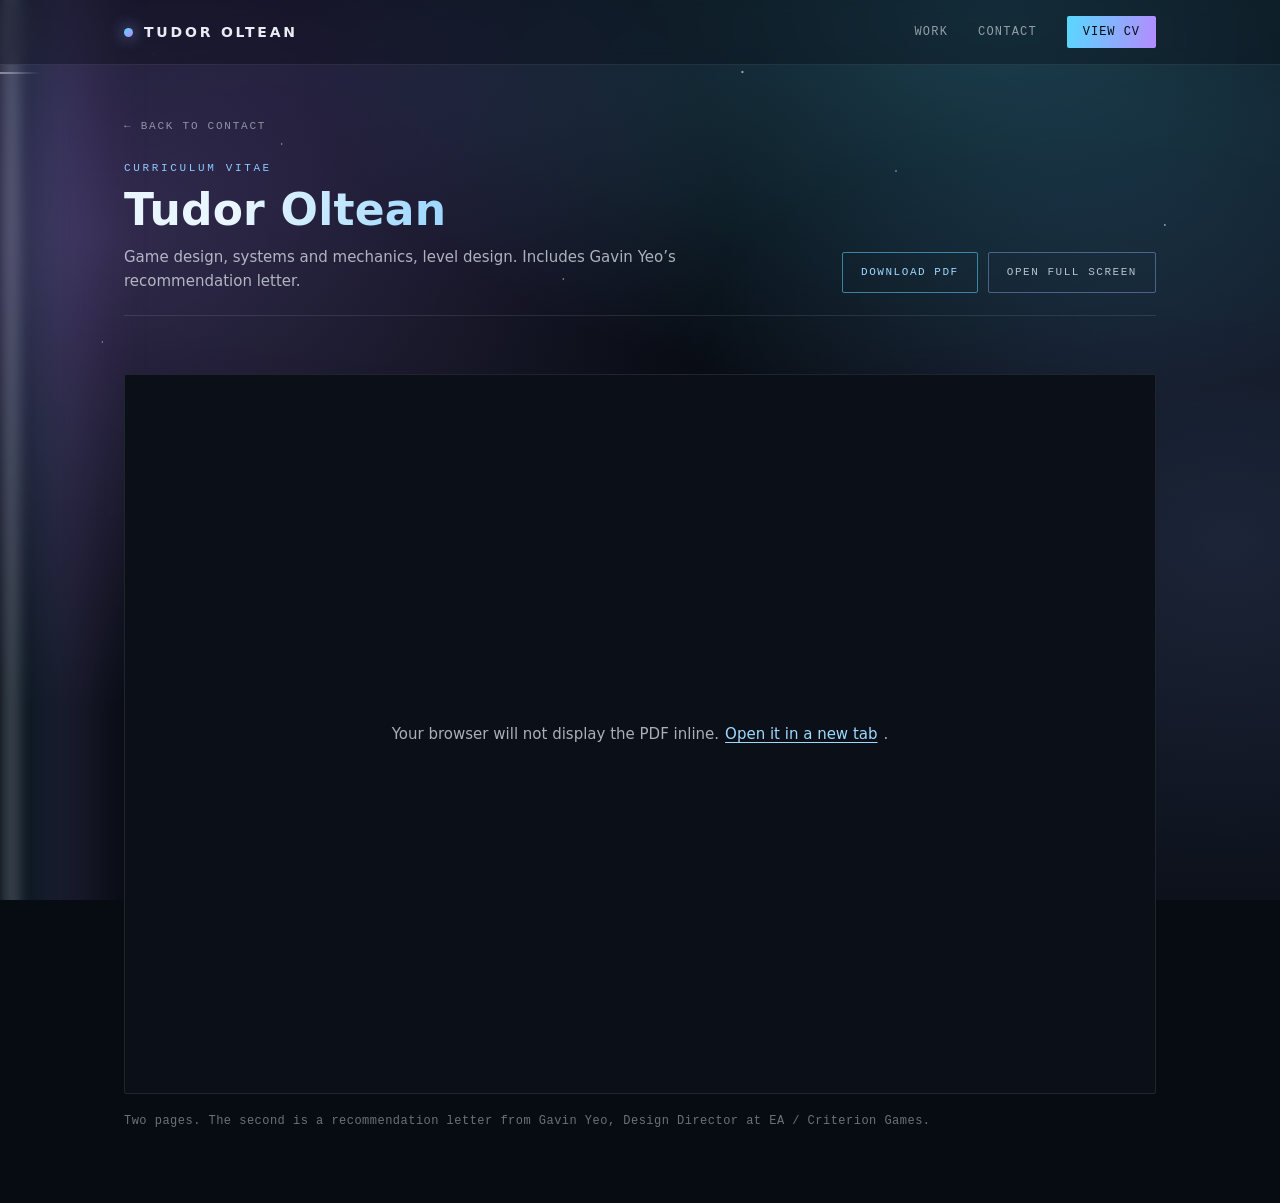
==== cv/index.html @ 08aa0250 "Replace the case study with in-site PDF viewers for the GDD and CV The case study did not read or lo" ====
<!DOCTYPE html>
<html lang="en">
<head>
	<meta charset="utf-8">
	<meta name="viewport" content="width=device-width, initial-scale=1">
	<title>Tudor Oltean | CV</title>
	<meta name="description" content="CV of Tudor Oltean, game designer. Systems and mechanics design, balancing and level design. Saxion CMGT, Enschede.">
	<meta name="theme-color" content="#070b12">
	<link rel="canonical" href="https://tdrolt.github.io/cv/">
	<meta name="referrer" content="strict-origin-when-cross-origin">
	<meta http-equiv="Content-Security-Policy" content="default-src 'self'; base-uri 'self'; object-src 'self'; form-action 'self'; script-src 'self'; style-src 'self' 'unsafe-inline' https://fonts.googleapis.com; font-src 'self' https://fonts.gstatic.com; img-src 'self' data:; frame-src 'self'; upgrade-insecure-requests">

	<meta property="og:type" content="article">
	<meta property="og:url" content="https://tdrolt.github.io/cv/">
	<meta property="og:title" content="Tudor Oltean | CV">
	<meta property="og:description" content="CV of Tudor Oltean, game designer. Systems and mechanics design, balancing and level design. Saxion CMGT, Enschede.">
	<meta property="og:image" content="https://tdrolt.github.io/images/overpower.jpg">
	<meta name="twitter:card" content="summary_large_image">

	<link rel="preconnect" href="https://fonts.googleapis.com">
	<link rel="preconnect" href="https://fonts.gstatic.com" crossorigin>
	<link href="https://fonts.googleapis.com/css2?family=Chakra+Petch:wght@600;700&family=IBM+Plex+Mono:wght@400;500&family=Source+Sans+3:wght@300;400;600&display=swap" rel="stylesheet">
	<link rel="stylesheet" href="../assets/css/style.css?v=5">

	<noscript>
		<style>
			@media (max-width:736px){
				.nav__toggle{display:none}
				.nav__links{position:static;width:auto;height:auto;flex-direction:row;flex-wrap:wrap;
					gap:16px;padding:0 0 12px;background:none;border:0;transform:none;visibility:visible}
			}
		</style>
	</noscript>
</head>
<body>

<a class="skip-link" href="#doc">Skip to the document</a>

<!-- Cosmic background layers -->
<div class="sky" aria-hidden="true">
	<div class="sky__nebula"></div>
	<div class="sky__nebula sky__nebula--accent"></div>
	<div class="sky__stars"></div>
	<div class="sky__ray sky__ray--band"></div>
	<div class="sky__ray sky__ray--core"></div>
	<div class="shooting-star shooting-star--a"></div>
	<div class="shooting-star shooting-star--b"></div>
</div>

<!-- Nav -->
<header class="nav" id="top">
	<div class="nav__inner">
		<a class="wordmark" href="../">
			<span class="wordmark__dot"></span>
			<span>Tudor Oltean</span>
		</a>

		<nav class="nav__links" id="nav-panel" aria-label="Primary">
			<a href="../#work">WORK</a>
			<a href="../#contact">CONTACT</a>
		</nav>

		<a class="btn-cv" href="../cv/">VIEW CV</a>

		<button class="nav__toggle" type="button" aria-expanded="false" aria-controls="nav-panel" aria-label="Open menu">
			<span></span><span></span><span></span>
		</button>
	</div>
</header>

<main class="viewer">

	<header class="viewer__head">
		<a class="viewer__back" href="../#contact">&larr; BACK TO CONTACT</a>
		<div class="viewer__headline">
			<div>
				<p class="eyebrow eyebrow--cyan">CURRICULUM VITAE</p>
				<h1 class="viewer__title">Tudor Oltean</h1>
				<p class="viewer__sub">Game design, systems and mechanics, level design. Includes Gavin Yeo&rsquo;s recommendation letter.</p>
			</div>
			<div class="viewer__actions">
				<a class="viewer__btn viewer__btn--primary" href="../assets/cv.pdf" download="Tudor Oltean CV.pdf">DOWNLOAD PDF</a>
				<a class="viewer__btn" href="../assets/cv.pdf" target="_blank" rel="noopener">OPEN FULL SCREEN</a>
			</div>
		</div>
	</header>

	<!-- Browsers render this with their own PDF viewer. Phones often refuse to,
	     so the fallback inside the frame is a real link rather than a message. -->
	<div class="viewer__frame" id="doc">
		<iframe title="Tudor Oltean CV" src="../assets/cv.pdf#view=FitH"></iframe>
		<p class="viewer__fallback">
			Your browser will not display the PDF inline.
			<a href="../assets/cv.pdf" target="_blank" rel="noopener">Open it in a new tab</a>.
		</p>
	</div>

	<p class="viewer__note">Two pages. The second is a recommendation letter from Gavin Yeo, Design Director at EA / Criterion Games.</p>

</main>

<script src="../assets/js/site.js?v=5" defer></script>
</body>
</html>
---- assets/css/style.css ----
/* =========================================================
   Tudor Oltean , portfolio
   Design tokens, layout and motion for the cosmic redesign.
   ========================================================= */

:root{
	--bg:            #070b12;
	--surface:       rgba(10,15,24,.62);
	--surface-hi:    rgba(12,18,28,.72);
	--surface-about: rgba(9,13,22,.55);
	--panel:         #0a0f18;

	--text:          #e8edf5;
	--text-78:       rgba(232,237,245,.78);
	--text-75:       rgba(232,237,245,.75);
	--text-70:       rgba(232,237,245,.72);
	--text-68:       rgba(232,237,245,.68);
	--text-60:       rgba(232,237,245,.60);
	--text-55:       rgba(232,237,245,.55);
	--text-45:       rgba(232,237,245,.45);
	--text-35:       rgba(232,237,245,.35);

	--cyan:          #58d8ff;
	--cyan-soft:     #8ee2ff;
	--cyan-text:     #9fd9ff;
	--cyan-eyebrow:  #8ec8ff;
	--cyan-nav:      #7fc9ff;
	--blue:          #a9c7ff;
	--violet:        #b48bff;
	--violet-soft:   #c6b0ff;
	--violet-text:   #c3a8ff;

	--grad:          linear-gradient(100deg,#58d8ff,#b48bff);
	--grad-text:     linear-gradient(100deg,#eaf6ff 20%,#9fd9ff 55%,#c3a8ff 90%);

	--line:          rgba(255,255,255,.10);
	--line-strong:   rgba(255,255,255,.13);
	--line-faint:    rgba(255,255,255,.08);
	--line-nav:      rgba(255,255,255,.09);

	--radius:        2px;
	--shadow-card:   0 20px 60px -30px rgba(140,170,255,.55);
	--shadow-violet: 0 20px 60px -30px rgba(170,140,255,.55);
	--shadow-feat:   0 26px 80px -32px rgba(140,170,255,.60);

	--ease-card:     cubic-bezier(.2,.7,.3,1);

	--mono:          'IBM Plex Mono', ui-monospace, SFMono-Regular, Menlo, monospace;
	--display:       'Chakra Petch', system-ui, sans-serif;
	--body:          'Source Sans 3', system-ui, -apple-system, sans-serif;

	--pad:           44px;
	--maxw:          1120px;
	--nav-h:         64px;
}

/* ---------- reset ---------- */

*,*::before,*::after{box-sizing:border-box}

html{
	scroll-behavior:smooth;
	/* The closed mobile nav panel is parked off the right edge; it is fixed, so
	   only a clip on the root keeps it out of the page's scrollable width.
	   Must be `clip`, not `hidden`: `hidden` makes this a scroll container,
	   which would stop the sticky nav from sticking. */
	overflow-x:clip;
}

body{
	margin:0;
	background:var(--bg);
	color:var(--text);
	font:300 16px/1.6 var(--body);
	-webkit-font-smoothing:antialiased;
	overflow-x:clip;
}

h1,h2,h3,h4,p{margin:0}
img{max-width:100%;display:block}
/* the <picture> wrappers are plumbing only , let the img be the layout box */
picture{display:contents}
a{color:inherit;text-decoration:none}

:focus-visible{
	outline:2px solid var(--cyan-text);
	outline-offset:3px;
}

.skip-link{
	position:absolute;left:-9999px;top:0;z-index:100;
	background:var(--panel);color:var(--cyan-text);
	font:500 12px/1 var(--mono);letter-spacing:.1em;
	padding:12px 18px;border:1px solid var(--line-strong);
}
.skip-link:focus{left:12px;top:12px}

/* ---------- shared type ---------- */

.eyebrow{
	font:400 11px/1 var(--mono);
	letter-spacing:.24em;
	color:var(--text-55);
	text-transform:uppercase;
}
.eyebrow--cyan{color:var(--cyan-eyebrow)}

/* =========================================================
   Cosmic background
   ========================================================= */

.sky{
	position:fixed;
	inset:0;
	z-index:-1;
	pointer-events:none;
	overflow:hidden;
}

.sky__nebula{
	position:absolute;inset:0;
	background:
		radial-gradient(700px 460px at 22% 8%,rgba(120,90,220,.22),transparent 70%),
		radial-gradient(620px 420px at 88% 34%,rgba(60,150,220,.18),transparent 72%),
		radial-gradient(760px 520px at 40% 78%,rgba(140,90,200,.14),transparent 74%);
}

.sky__nebula--accent{
	background:
		radial-gradient(1100px 620px at 78% 1%,rgba(88,216,255,.26),transparent 64%),
		radial-gradient(950px 720px at 8% 26%,rgba(180,139,255,.24),transparent 66%),
		radial-gradient(900px 700px at 96% 60%,rgba(140,170,255,.16),transparent 68%),
		linear-gradient(180deg,rgba(7,11,18,.55) 0%,rgba(7,11,18,.8) 42%,var(--bg) 72%);
}

.sky__stars{
	position:absolute;inset:0;
	background-image:
		radial-gradient(1.4px 1.4px at 12% 6%,#fff,transparent),
		radial-gradient(1px 1px at 32% 3%,rgba(255,255,255,.8),transparent),
		radial-gradient(1.6px 1.6px at 58% 8%,#cfe9ff,transparent),
		radial-gradient(1px 1px at 84% 4%,#fff,transparent),
		radial-gradient(1.2px 1.2px at 22% 16%,rgba(226,214,255,.8),transparent),
		radial-gradient(1px 1px at 70% 19%,#fff,transparent),
		radial-gradient(1.4px 1.4px at 91% 25%,rgba(207,233,255,.9),transparent),
		radial-gradient(1px 1px at 44% 31%,#fff,transparent),
		radial-gradient(1.2px 1.2px at 8% 38%,rgba(226,214,255,.7),transparent),
		radial-gradient(1px 1px at 64% 44%,#fff,transparent),
		radial-gradient(1.3px 1.3px at 18% 57%,#cfe9ff,transparent),
		radial-gradient(1px 1px at 86% 66%,#fff,transparent),
		radial-gradient(1.2px 1.2px at 38% 73%,rgba(226,214,255,.7),transparent),
		radial-gradient(1px 1px at 74% 84%,#fff,transparent),
		radial-gradient(1.4px 1.4px at 26% 92%,#cfe9ff,transparent);
	animation:twinkle 6s ease-in-out infinite;
}

@keyframes twinkle{
	0%,100%{opacity:.35}
	50%{opacity:1}
}

/* Cosmic ray , 60s loop, ~2s crossing. Deliberately faint. */
.sky__ray{
	position:absolute;
	top:-10%;left:0;height:120%;
	animation:ray 60s linear infinite;
	animation-delay:8s;
}
.sky__ray--band{
	width:120px;
	background:linear-gradient(90deg,transparent,rgba(88,216,255,.10) 30%,rgba(180,139,255,.14) 55%,transparent);
	filter:blur(22px);
}
.sky__ray--core{
	width:22px;
	background:linear-gradient(90deg,transparent,rgba(226,240,255,.34),transparent);
	filter:blur(7px);
}

@keyframes ray{
	0%   {transform:translateX(-40%) rotate(14deg);opacity:0}
	0.4% {opacity:.55}
	2.4% {opacity:.5}
	3.2% {transform:translateX(120%) rotate(14deg);opacity:0}
	100% {transform:translateX(120%) rotate(14deg);opacity:0}
}

.shooting-star{
	position:absolute;
	left:-200px;
	animation:shoot 22s linear infinite;
}
.shooting-star--a{
	top:8%;left:-140px;width:180px;height:1.5px;
	background:linear-gradient(90deg,transparent,rgba(255,255,255,.95),rgba(180,139,255,0));
	animation-duration:22s;animation-delay:3s;
}
.shooting-star--b{
	top:54%;width:130px;height:1px;
	background:linear-gradient(90deg,transparent,rgba(200,225,255,.8),transparent);
	animation-duration:31s;animation-delay:14s;
}

@keyframes shoot{
	0%  {transform:translate3d(0,0,0) rotate(20deg);opacity:0}
	4%  {opacity:1}
	18% {opacity:1}
	26% {transform:translate3d(620px,240px,0) rotate(20deg);opacity:0}
	100%{transform:translate3d(620px,240px,0) rotate(20deg);opacity:0}
}

/* =========================================================
   Nav
   ========================================================= */

.nav{
	position:sticky;
	top:0;
	z-index:50;
	background:rgba(7,11,18,.35);
	backdrop-filter:blur(8px);
	-webkit-backdrop-filter:blur(8px);
	border-bottom:1px solid var(--line-nav);
}

.nav__inner{
	max-width:var(--maxw);
	margin:0 auto;
	min-height:var(--nav-h);
	padding:0 var(--pad);
	display:flex;
	align-items:center;
	gap:30px;
}

.wordmark{
	display:flex;
	align-items:center;
	gap:11px;
	margin-right:auto;
	font:700 14px/1 var(--display);
	letter-spacing:.2em;
	text-transform:uppercase;
}
.wordmark__dot{
	width:9px;height:9px;border-radius:50%;
	background:linear-gradient(135deg,var(--cyan),var(--violet));
	box-shadow:0 0 16px rgba(140,180,255,.9);
	flex:none;
}

.nav__links{
	display:flex;
	align-items:center;
	gap:30px;
}
.nav__links a{
	font:400 12px/1 var(--mono);
	letter-spacing:.1em;
	color:var(--text-60);
	transition:color .25s;
}
.nav__links a:hover,
.nav__links a.is-active{color:var(--cyan-nav)}

.btn-cv{
	font:500 12px/1 var(--mono);
	letter-spacing:.08em;
	color:var(--bg);
	background:var(--grad);
	padding:10px 16px;
	border-radius:var(--radius);
	transition:box-shadow .3s;
	white-space:nowrap;
}
.btn-cv:hover{box-shadow:0 0 26px rgba(140,180,255,.6)}

.nav__toggle{
	display:none;
	width:36px;height:36px;
	padding:0;
	background:none;
	border:1px solid var(--line-strong);
	border-radius:var(--radius);
	cursor:pointer;
	flex-direction:column;
	align-items:center;
	justify-content:center;
	gap:4px;
}
.nav__toggle span{
	display:block;
	width:16px;height:1px;
	background:var(--text);
	transition:transform .3s,opacity .3s;
}
.nav__toggle[aria-expanded="true"] span:nth-child(1){transform:translateY(5px) rotate(45deg)}
.nav__toggle[aria-expanded="true"] span:nth-child(2){opacity:0}
.nav__toggle[aria-expanded="true"] span:nth-child(3){transform:translateY(-5px) rotate(-45deg)}

/* =========================================================
   Layout shell
   ========================================================= */

.hero,
.work,
.about__inner,
.about__skills,
.contact__inner,
.footer{
	max-width:var(--maxw);
	margin:0 auto;
	padding-left:var(--pad);
	padding-right:var(--pad);
}

/* =========================================================
   Hero
   ========================================================= */

.hero{
	/* Scroll progress through the first screen, 0 -> 1. Set by site.js;
	   stays 0 without JS or under reduced motion, which is the large state. */
	--hero-p:0;
	--name-lg:118px;
	--name-sm:86px;

	position:relative;
	/* fills the screen under the nav, so the name, tagline and arrow are all
	   that is visible before the first scroll */
	min-height:calc(100vh - var(--nav-h));
	min-height:calc(100dvh - var(--nav-h));
	padding-top:40px;
	padding-bottom:40px;
	display:flex;
	flex-direction:column;
	align-items:center;
	justify-content:center;
	text-align:center;
	gap:22px;
	scroll-margin-top:var(--nav-h);
}

.hero > *:not(.constellation){position:relative}

.hero__eyebrow{letter-spacing:.34em;color:var(--cyan-eyebrow)}

.hero__name{
	font:700 86px/.98 var(--display);
	/* eases from --name-lg down to the resting --name-sm as the hero scrolls by */
	font-size:calc(var(--name-lg) - (var(--name-lg) - var(--name-sm)) * var(--hero-p));
	letter-spacing:.005em;
	background:var(--grad-text);
	-webkit-background-clip:text;
	background-clip:text;
	color:transparent;
}

.hero__tagline{
	max-width:620px;
	font:300 18px/1.6 var(--body);
	color:var(--text-75);
	text-wrap:pretty;
}

.continue{
	margin-top:16px;
	display:flex;
	flex-direction:column;
	align-items:center;
	gap:12px;
	animation:bob 3.4s ease-in-out infinite;
	/* it is a "scroll down" hint, so it retires once you have */
	opacity:calc(1 - var(--hero-p));
}
.continue__circle{
	position:relative;
	width:44px;height:44px;
	border:1px solid rgba(140,190,255,.6);
	border-radius:50%;
	display:flex;
	align-items:center;
	justify-content:center;
}
.continue__ring{
	position:absolute;inset:-1px;
	border:1px solid rgba(180,139,255,.55);
	border-radius:50%;
	animation:pulsering 2.8s ease-out infinite;
}
.continue__arrow{font-size:15px;color:var(--cyan-text);line-height:1}
.continue__label{
	font:400 10px/1 var(--mono);
	letter-spacing:.22em;
	color:var(--text-45);
}

@keyframes bob{
	0%,100%{transform:translateY(0)}
	50%{transform:translateY(7px)}
}
@keyframes pulsering{
	0%{transform:scale(1);opacity:.55}
	100%{transform:scale(1.9);opacity:0}
}

/* ---------- constellations ---------- */

.constellation{
	position:absolute;
	pointer-events:none;
	overflow:visible;
}
.constellation--hero{
	inset:0;
	width:100%;height:100%;
}
.constellation--stack{
	left:0;top:0;
	width:100%;height:100%;
}

.constellation .line{
	/* --len is the path's own length: retracted by exactly that much, the line
	   is fully hidden, and it draws end to end. site.js measures the real
	   value and corrects the estimate in the markup. */
	stroke-dashoffset:var(--len);
	transition:stroke-dashoffset 7s ease-out;
}
.constellation.is-drawn .line{stroke-dashoffset:0}

.constellation .node{
	filter:drop-shadow(0 0 6px rgba(120,180,255,.9));
	opacity:0;
	transition:opacity 1.2s ease-out 1.2s;
}
.constellation.is-drawn .node{opacity:1}
.constellation.is-drawn .node--pulse{animation:nodepulse 4s ease-in-out infinite 2s}

@keyframes nodepulse{
	0%,100%{opacity:.7}
	50%{opacity:1}
}

/* =========================================================
   Selected work
   ========================================================= */

.work{
	padding-bottom:70px;
	scroll-margin-top:var(--nav-h);
}

.rule{
	display:flex;
	align-items:baseline;
	justify-content:space-between;
	padding-bottom:20px;
	margin-bottom:34px;
	border-bottom:1px solid var(--line);
}
.rule__title{font-weight:400}
.rule__count{
	font:400 11px/1 var(--mono);
	color:var(--text-35);
}

/* ---------- card shell ---------- */

.card{
	display:grid;
	border:1px solid var(--line);
	background:var(--surface);
	position:relative;
	transition:transform .45s var(--ease-card),box-shadow .45s,border-color .45s;
	transform-style:preserve-3d;
}
.card:hover{box-shadow:var(--shadow-card);border-color:rgba(140,190,255,.5)}
.card--violet:hover{box-shadow:var(--shadow-violet);border-color:rgba(180,139,255,.5)}

.card__body{
	padding:32px 34px;
	display:flex;
	flex-direction:column;
	gap:14px;
	justify-content:center;
	min-width:0;
}

.card__media{
	position:relative;
	min-height:240px;
	overflow:hidden;
	background:var(--panel);
}
.card__media img{
	width:100%;height:100%;
	object-fit:cover;
	min-height:240px;
}
.card--image-right .card__media{border-left:1px solid var(--line)}

/* ---------- live 3D embeds (cards 03/04) ---------- */

/* An iframe swallows its own pointer events, so these cards cannot be one big
   link like the others: the title and the CTA carry the link instead. */
.card__media--embed{background:var(--panel);min-height:340px}
.card__media--embed iframe{
	display:block;
	width:100%;
	height:100%;
	min-height:340px;
	border:0;
}
.card--embed .card__title a{transition:color .3s}
.card--embed .card__title a:hover{color:var(--cyan-text)}
/* no pointer tilt on these , transforming a parent of an iframe forces the
   viewer to re-rasterise every frame */
.card--embed{transition:box-shadow .45s,border-color .45s}

.card__index{
	font:400 11px/1 var(--mono);
	letter-spacing:.18em;
	color:var(--cyan-soft);
}
.card--violet .card__index{color:var(--violet-soft)}

.card__title{
	font:700 25px/1.18 var(--display);
	letter-spacing:.005em;
	text-wrap:balance;
}

.card__text{
	font:300 15px/1.7 var(--body);
	color:var(--text-78);
	text-wrap:pretty;
}

/* ---------- featured card ---------- */

.card--featured{
	grid-template-columns:1.15fr .85fr;
	border-color:var(--line-strong);
	background:var(--surface-hi);
	backdrop-filter:blur(6px);
	-webkit-backdrop-filter:blur(6px);
	margin-bottom:56px;
}
.card--featured:hover{
	border-color:rgba(150,190,255,.55);
	box-shadow:var(--shadow-feat);
}
.card--featured .card__body{padding:40px 38px;gap:18px}
.card--featured .card__text{font-size:16px;line-height:1.7;color:var(--text-78)}

.card__meta{display:flex;align-items:center;gap:12px;flex-wrap:wrap}

.badge{
	font:500 10px/1 var(--mono);
	letter-spacing:.2em;
	color:var(--bg);
	background:var(--grad);
	padding:5px 9px;
}
.kicker{
	font:400 11px/1 var(--mono);
	letter-spacing:.16em;
	color:rgba(232,237,245,.5);
}

.card__title--featured{font-size:40px;line-height:1.06}

.tags{display:flex;gap:8px;flex-wrap:wrap;margin-top:2px}
.tag{
	font:400 11px/1 var(--mono);
	color:var(--text-68);
	padding:7px 11px;
	border:1px solid rgba(140,190,255,.28);
}
.tag--blue{border-color:rgba(160,170,255,.28)}
.tag--violet{border-color:rgba(180,139,255,.28)}

.card__cta{
	margin-top:2px;
	align-self:flex-start;
	font:500 11px/1 var(--mono);
	letter-spacing:.12em;
	color:var(--cyan-text);
	border-bottom:1px solid rgba(150,190,255,.45);
	padding-bottom:6px;
	transition:color .3s,border-color .3s;
}
.card--featured .card__cta{margin-top:10px;font-size:12px}

/* on hover the underline takes on whichever accent the card carries */
.card:hover .card__cta{color:#fff;border-color:var(--cyan-text)}
.card--violet:hover .card__cta,
.card--featured:hover .card__cta{color:#fff;border-color:var(--violet-text)}

.card__media--featured{min-height:330px;border-left:1px solid rgba(255,255,255,.12)}
.card__media--featured img{min-height:330px}
.card__media--featured::after{
	content:"";
	position:absolute;inset:0;
	background:
		linear-gradient(90deg,rgba(12,18,28,.78),transparent 45%),
		radial-gradient(300px 240px at 90% 90%,rgba(180,139,255,.28),transparent);
}

/* ---------- stack ---------- */

.work__stack{
	position:relative;
	display:flex;
	flex-direction:column;
	gap:26px;
}
.work__stack > .card{position:relative}

.card--image-left{grid-template-columns:.9fr 1.1fr}
.card--image-right{grid-template-columns:1.1fr .9fr}

/* =========================================================
   About
   ========================================================= */

.about{
	border-top:1px solid var(--line);
	background:var(--surface-about);
	scroll-margin-top:var(--nav-h);
}
.about__inner{
	padding-top:56px;
	padding-bottom:34px;
	display:grid;
	grid-template-columns:260px 1fr;
	gap:48px;
	align-items:start;
}

.about__aside{display:flex;flex-direction:column;gap:16px}
.about__portrait{
	width:220px;height:220px;
	border-radius:50%;
	object-fit:cover;
	box-shadow:0 0 0 1px rgba(150,190,255,.35),0 0 60px -12px rgba(140,170,255,.55);
}
.about__social{display:flex;gap:14px;padding-left:6px;flex-wrap:wrap}
.about__social a{
	font:400 11px/1 var(--mono);
	letter-spacing:.14em;
	color:var(--text-60);
	transition:color .25s;
}
.about__social a:hover{color:var(--cyan-text)}

.about__main{display:flex;flex-direction:column;gap:20px}
.about__bio{
	max-width:620px;
	font:300 16px/1.72 var(--body);
	color:var(--text-78);
	text-wrap:pretty;
}
/* "About me" and "Skills" are the same rank, so they share one treatment */
.about__title,
.about__skills-title{
	font:700 21px/1.2 var(--display);
	letter-spacing:.01em;
	color:var(--text);
}

/* Skills sits below the about grid rather than inside its right-hand column,
   so it gets the full page width and the category labels have room of their
   own on the left. */

.about__skills{
	padding-bottom:64px;
	display:flex;
	flex-direction:column;
	gap:8px;
}

.skillset{
	--sk:var(--cyan-soft);
	--sk-glow:rgba(88,216,255,.30);
	--sk-edge:rgba(88,216,255,.22);
	display:grid;
	grid-template-columns:210px 1fr;
	gap:16px 26px;
	align-items:baseline;
	padding-top:20px;
	border-top:1px solid var(--line-faint);
}
.skillset:first-of-type{margin-top:6px}
.skillset--blue{
	--sk:var(--blue);
	--sk-glow:rgba(140,170,255,.30);
	--sk-edge:rgba(140,170,255,.22);
}
.skillset--violet{
	--sk:var(--violet-soft);
	--sk-glow:rgba(180,139,255,.30);
	--sk-edge:rgba(180,139,255,.22);
}

.skillset__label{
	font:400 10px/1.5 var(--mono);
	letter-spacing:.18em;
	color:var(--sk);
}

.skillset__items{display:flex;flex-wrap:wrap;gap:9px}

.skill{
	font:400 10px/1 var(--mono);
	letter-spacing:.15em;
	text-transform:uppercase;
	color:var(--text-75);
	padding:8px 14px;
	border:1px solid var(--sk-edge);
	border-radius:100px;
	/* faint top-edge highlight over a translucent fill reads as glass, and the
	   halo picks up whichever accent the category carries */
	background:linear-gradient(180deg,rgba(255,255,255,.05),rgba(10,15,24,.34));
	box-shadow:0 0 15px -5px var(--sk-glow),inset 0 1px 0 rgba(255,255,255,.06);
	transition:box-shadow .28s,border-color .28s,color .28s;
}
.skill:hover{
	color:var(--text);
	border-color:var(--sk);
	box-shadow:0 0 24px -3px var(--sk-glow),inset 0 1px 0 rgba(255,255,255,.10);
}

/* =========================================================
   Contact + footer
   ========================================================= */

.contact{
	border-top:1px solid var(--line);
	scroll-margin-top:var(--nav-h);
}
.contact__inner{
	padding-top:56px;
	padding-bottom:0;
	display:flex;
	align-items:flex-end;
	justify-content:space-between;
	gap:40px;
	flex-wrap:wrap;
}

.contact__lead{display:flex;flex-direction:column;gap:14px}
.contact__headline{
	font:700 44px/1.05 var(--display);
	letter-spacing:.005em;
	max-width:460px;
	text-wrap:balance;
}

.btn-email{
	margin-top:10px;
	align-self:flex-start;
	font:500 12px/1 var(--mono);
	letter-spacing:.1em;
	color:var(--cyan-text);
	background:transparent;
	border:1px solid rgba(150,190,255,.5);
	padding:14px 20px;
	border-radius:var(--radius);
	transition:color .3s,border-color .3s,box-shadow .3s;
	word-break:break-word;
}
.btn-email:hover{
	color:#fff;
	border-color:var(--violet-text);
	box-shadow:0 0 26px -6px rgba(140,180,255,.7);
}

.contact__details{
	display:grid;
	grid-template-columns:1fr 1fr;
	gap:26px 44px;
}
.detail__label{
	font:400 10px/1 var(--mono);
	letter-spacing:.2em;
	color:var(--text-45);
}
.detail__value{
	margin-top:10px;
	font:300 14px/1.6 var(--body);
	color:var(--text-75);
}
.detail__value a{transition:color .25s}
.detail__value a:hover{color:var(--cyan-text)}

.footer{
	margin-top:46px;
	padding-top:20px;
	padding-bottom:40px;
	border-top:1px solid var(--line-faint);
	display:flex;
	gap:26px;
	flex-wrap:wrap;
	font:400 10px/1.6 var(--mono);
	letter-spacing:.14em;
	color:var(--text-35);
}
.footer{border-top-width:1px}

/* =========================================================
   Responsive
   ========================================================= */

@media (max-width:980px){
	.hero{--name-lg:76px;--name-sm:56px}
	.contact__headline{font-size:36px}

	.card--featured,
	.card--image-left,
	.card--image-right{grid-template-columns:1fr}

	/* Image always sits below the text once stacked, whichever order the two
	   are in the markup , so the copy leads on every card. */
	.card__body{order:1}
	.card__media{order:2;border-left:0;border-top:1px solid var(--line)}
	.card__media--featured{border-top-color:rgba(255,255,255,.12)}
	/* stacked, the media becomes a fixed band instead of a full-height column */
	.card__media,
	.card__media img{height:240px;min-height:0}
	.card__media--embed,
	.card__media--embed iframe{height:320px;min-height:0}
	.card__media--featured,
	.card__media--featured img{height:280px;min-height:0}
	/* the side-on scrim reads wrong stacked; fade toward the text above instead */
	.card__media--featured::after{
		background:
			linear-gradient(180deg,rgba(12,18,28,.72),transparent 45%),
			radial-gradient(300px 240px at 90% 90%,rgba(180,139,255,.28),transparent);
	}

	.about__inner{grid-template-columns:1fr;gap:34px}
	.constellation--stack{display:none}
}

@media (max-width:736px){
	:root{--pad:22px}

	.hero{--name-lg:56px;--name-sm:44px;padding-top:32px;padding-bottom:32px}
	.hero__tagline{font-size:16px}
	.hero__eyebrow{letter-spacing:.24em}

	.constellation{display:none}

	/* nav collapses to a slide-in panel; the CV button stays in the bar */
	.nav__inner{gap:14px;padding-top:12px;padding-bottom:12px}
	.nav__toggle{display:flex;order:3}
	.btn-cv{order:2;padding:9px 12px;font-size:11px}

	.nav__links{
		order:4;
		position:fixed;
		top:var(--nav-h);
		right:0;
		width:min(280px,80vw);
		height:calc(100dvh - var(--nav-h));
		flex-direction:column;
		align-items:flex-start;
		gap:26px;
		padding:30px 26px;
		background:rgba(8,12,20,.96);
		backdrop-filter:blur(10px);
		-webkit-backdrop-filter:blur(10px);
		border-left:1px solid var(--line-nav);
		transform:translateX(100%);
		transition:transform .35s var(--ease-card);
		visibility:hidden;
	}
	.nav__links.is-open{transform:translateX(0);visibility:visible}
	.nav__links a{font-size:14px;letter-spacing:.14em}

	.card__body{padding:26px 22px}
	.card--featured .card__body{padding:28px 22px}
	.card__title--featured{font-size:30px}
	.card__title{font-size:22px}

	.contact__inner{flex-direction:column;align-items:flex-start}
	.contact__headline{font-size:32px}
	.contact__details{grid-template-columns:1fr;gap:22px}

	.skills{grid-template-columns:1fr}

	.about__portrait{width:180px;height:180px}

	/* not enough width for a label column, so the label sits above its chips */
	.skillset{grid-template-columns:1fr;gap:11px}
}

/* =========================================================
   In-site document viewer (GDD, CV)
   ========================================================= */

.viewer{
	max-width:var(--maxw);
	margin:0 auto;
	padding:0 var(--pad) 72px;
}

.viewer__head{padding:46px 0 28px}
.viewer__back{
	display:inline-block;
	font:400 11px/1 var(--mono);
	letter-spacing:.16em;
	color:var(--text-55);
	transition:color .25s;
}
.viewer__back:hover{color:var(--cyan-text)}

.viewer__headline{
	display:flex;
	align-items:flex-end;
	justify-content:space-between;
	gap:28px;
	flex-wrap:wrap;
	margin-top:26px;
	padding-bottom:22px;
	border-bottom:1px solid var(--line);
}
.viewer__title{
	margin-top:13px;
	font:700 clamp(30px,5vw,44px)/1.05 var(--display);
	letter-spacing:.005em;
	background:var(--grad-text);
	-webkit-background-clip:text;
	background-clip:text;
	color:transparent;
}
.viewer__sub{
	margin-top:12px;
	max-width:560px;
	font:300 15px/1.6 var(--body);
	color:var(--text-70);
	text-wrap:pretty;
}

.viewer__actions{display:flex;gap:10px;flex-wrap:wrap}
.viewer__btn{
	font:500 11px/1 var(--mono);
	letter-spacing:.14em;
	padding:14px 18px;
	border:1px solid rgba(150,190,255,.4);
	border-radius:var(--radius);
	color:var(--text-78);
	white-space:nowrap;
	transition:color .3s,border-color .3s,box-shadow .3s;
}
.viewer__btn:hover{
	color:#fff;
	border-color:var(--cyan);
	box-shadow:0 0 26px -8px rgba(140,180,255,.7);
}
.viewer__btn--primary{color:var(--cyan-text);border-color:rgba(88,216,255,.55)}

/* The iframe sits on top of the fallback link, so if the browser refuses to
   render the PDF the link underneath is what shows through. */
.viewer__frame{
	position:relative;
	margin-top:30px;
	height:min(80vh,1000px);
	background:var(--panel);
	border:1px solid var(--line-nav);
	border-radius:var(--radius);
	overflow:hidden;
}
.viewer__frame iframe{
	position:relative;
	z-index:1;
	display:block;
	width:100%;
	height:100%;
	border:0;
}
.viewer__fallback{
	position:absolute;
	inset:0;
	z-index:0;
	display:flex;
	align-items:center;
	justify-content:center;
	gap:6px;
	flex-wrap:wrap;
	padding:30px;
	text-align:center;
	font:300 15px/1.6 var(--body);
	color:var(--text-70);
}
.viewer__fallback a{color:var(--cyan-text);text-decoration:underline;text-underline-offset:3px}

.viewer__note{
	margin-top:18px;
	font:400 12px/1.6 var(--mono);
	letter-spacing:.04em;
	color:var(--text-45);
}

@media (max-width:736px){
	.viewer__head{padding-top:30px}
	.viewer__headline{align-items:flex-start}
	/* phones mostly refuse to render a PDF in an iframe, so keep the frame
	   short and let the buttons above do the work */
	.viewer__frame{height:62vh}
	.viewer__btn{padding:13px 15px;font-size:10px}
}

/* =========================================================
   Reduced motion
   ========================================================= */

@media (prefers-reduced-motion:reduce){
	html{scroll-behavior:auto}

	.sky__stars,
	.sky__ray,
	.shooting-star,
	.continue,
	.continue__ring{animation:none !important}

	.sky__ray,
	.shooting-star{display:none}

	.sky__stars{opacity:.7}

	/* constellations render in their final drawn state */
	.constellation .line{transition:none;stroke-dashoffset:0 !important}
	.constellation .node{transition:none;opacity:1 !important;animation:none !important}

	.card{transition:box-shadow .2s,border-color .2s}
	.card:hover{transform:none !important}
}
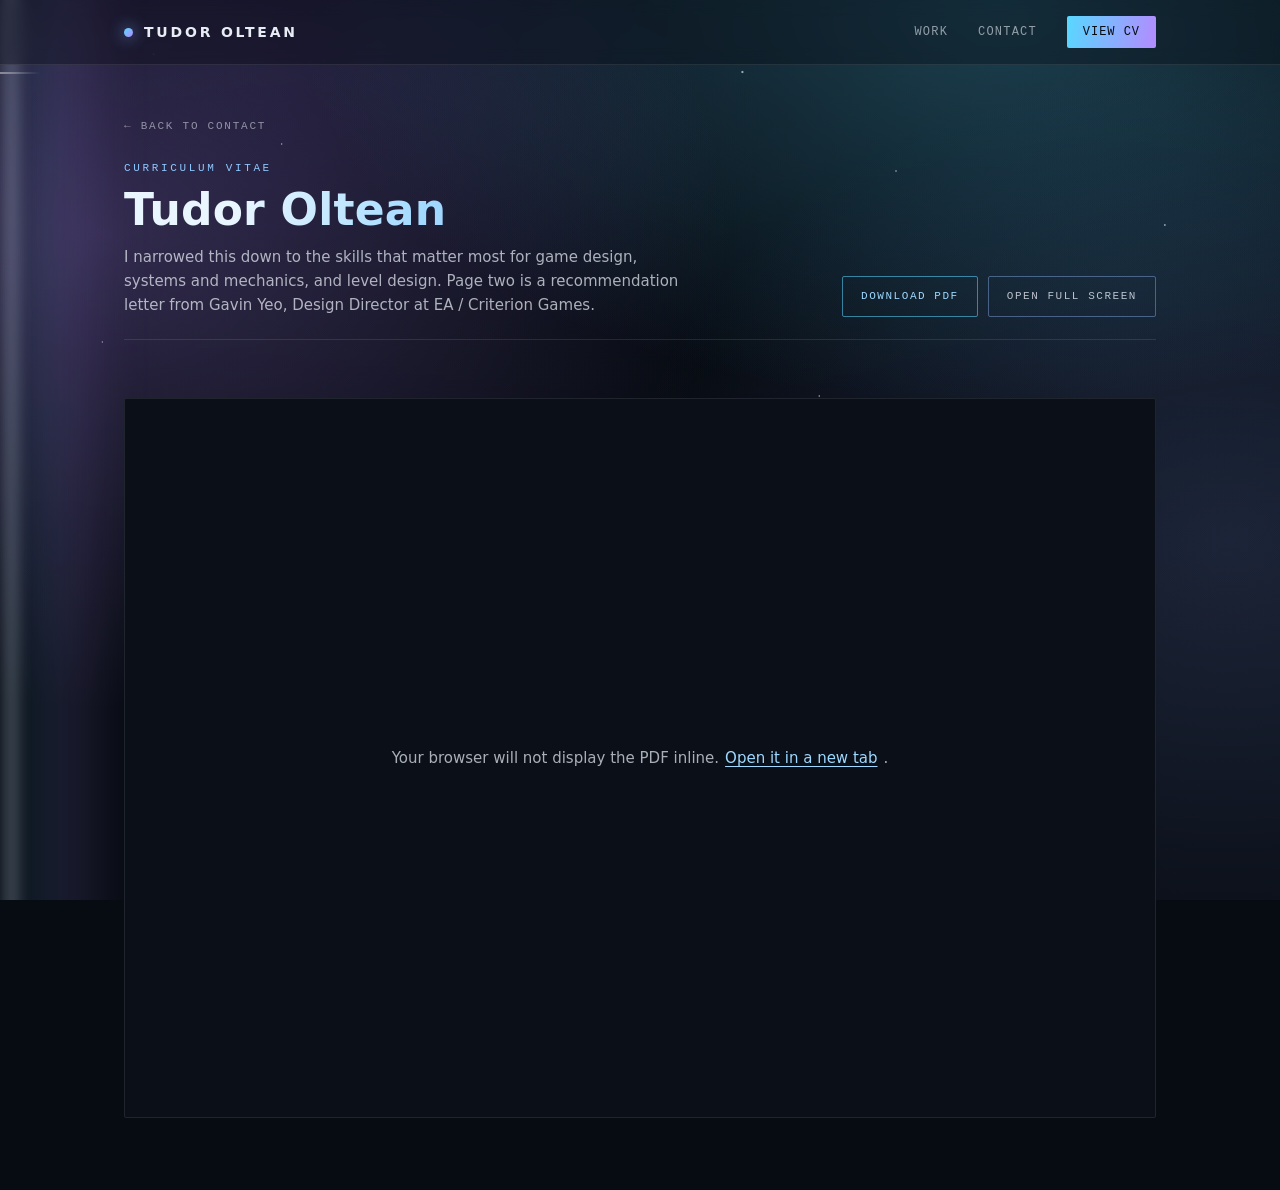
==== commit 779de51c: "Fix Tier 4 income, drop an orphaned page, and make the viewers work on phones GDD: - Tier 4 central " ====
--- a/cv/index.html
+++ b/cv/index.html
@@ -76,7 +76,7 @@
 			<div>
 				<p class="eyebrow eyebrow--cyan">CURRICULUM VITAE</p>
 				<h1 class="viewer__title">Tudor Oltean</h1>
-				<p class="viewer__sub">Game design, systems and mechanics, level design. Includes Gavin Yeo&rsquo;s recommendation letter.</p>
+				<p class="viewer__sub">I narrowed this down to the skills that matter most for game design, systems and mechanics, and level design. Page two is a recommendation letter from Gavin Yeo, Design Director at EA / Criterion Games.</p>
 			</div>
 			<div class="viewer__actions">
 				<a class="viewer__btn viewer__btn--primary" href="../assets/cv.pdf" download="Tudor Oltean CV.pdf">DOWNLOAD PDF</a>
@@ -85,8 +85,9 @@
 		</div>
 	</header>
 
-	<!-- Browsers render this with their own PDF viewer. Phones often refuse to,
-	     so the fallback inside the frame is a real link rather than a message. -->
+	<!-- Desktop browsers render this with their own PDF viewer. Phones mostly
+	     refuse to, and a blank grey box is worse than no box, so below 736px the
+	     frame is swapped for a real first-page image and a button. -->
 	<div class="viewer__frame" id="doc">
 		<iframe title="Tudor Oltean CV" src="../assets/cv.pdf#view=FitH"></iframe>
 		<p class="viewer__fallback">
@@ -95,7 +96,16 @@
 		</p>
 	</div>
 
-	<p class="viewer__note">Two pages. The second is a recommendation letter from Gavin Yeo, Design Director at EA / Criterion Games.</p>
+	<div class="viewer__mobile">
+		<a class="viewer__preview" href="../assets/cv.pdf" target="_blank" rel="noopener">
+			<picture>
+				<source srcset="../images/cv-preview.webp" type="image/webp">
+				<img src="../images/cv-preview.jpg" alt="First page of Tudor Oltean&rsquo;s CV" loading="lazy" decoding="async" width="909" height="1287">
+			</picture>
+			<span class="viewer__preview-cta">OPEN THE PDF &rarr;</span>
+		</a>
+	</div>
+
 
 </main>
 
--- a/assets/css/style.css
+++ b/assets/css/style.css
@@ -997,6 +997,41 @@
 }
 .viewer__fallback a{color:var(--cyan-text);text-decoration:underline;text-underline-offset:3px}
 
+.viewer__mobile{display:none}
+.viewer__preview{
+	display:block;
+	position:relative;
+	margin-top:30px;
+	border:1px solid var(--line-nav);
+	border-radius:var(--radius);
+	overflow:hidden;
+	background:var(--panel);
+}
+.viewer__preview img{width:100%;height:auto;display:block}
+/* the page fades out under the button so the call to action stays readable */
+.viewer__preview::after{
+	content:"";
+	position:absolute;
+	left:0;right:0;bottom:0;
+	height:34%;
+	background:linear-gradient(to bottom,transparent,var(--bg) 92%);
+	pointer-events:none;
+}
+.viewer__preview-cta{
+	position:absolute;
+	left:50%;bottom:22px;
+	transform:translateX(-50%);
+	z-index:1;
+	font:500 11px/1 var(--mono);
+	letter-spacing:.14em;
+	color:var(--cyan-text);
+	background:rgba(10,15,24,.9);
+	border:1px solid rgba(88,216,255,.55);
+	border-radius:var(--radius);
+	padding:14px 20px;
+	white-space:nowrap;
+}
+
 .viewer__note{
 	margin-top:18px;
 	font:400 12px/1.6 var(--mono);
@@ -1007,9 +1042,11 @@
 @media (max-width:736px){
 	.viewer__head{padding-top:30px}
 	.viewer__headline{align-items:flex-start}
-	/* phones mostly refuse to render a PDF in an iframe, so keep the frame
-	   short and let the buttons above do the work */
-	.viewer__frame{height:62vh}
+	/* Phones mostly refuse to render a PDF in an iframe and just show a blank
+	   grey box, so swap the frame for a real first-page image plus a button
+	   that opens the PDF in the device's own viewer. */
+	.viewer__frame{display:none}
+	.viewer__mobile{display:block}
 	.viewer__btn{padding:13px 15px;font-size:10px}
 }
 
